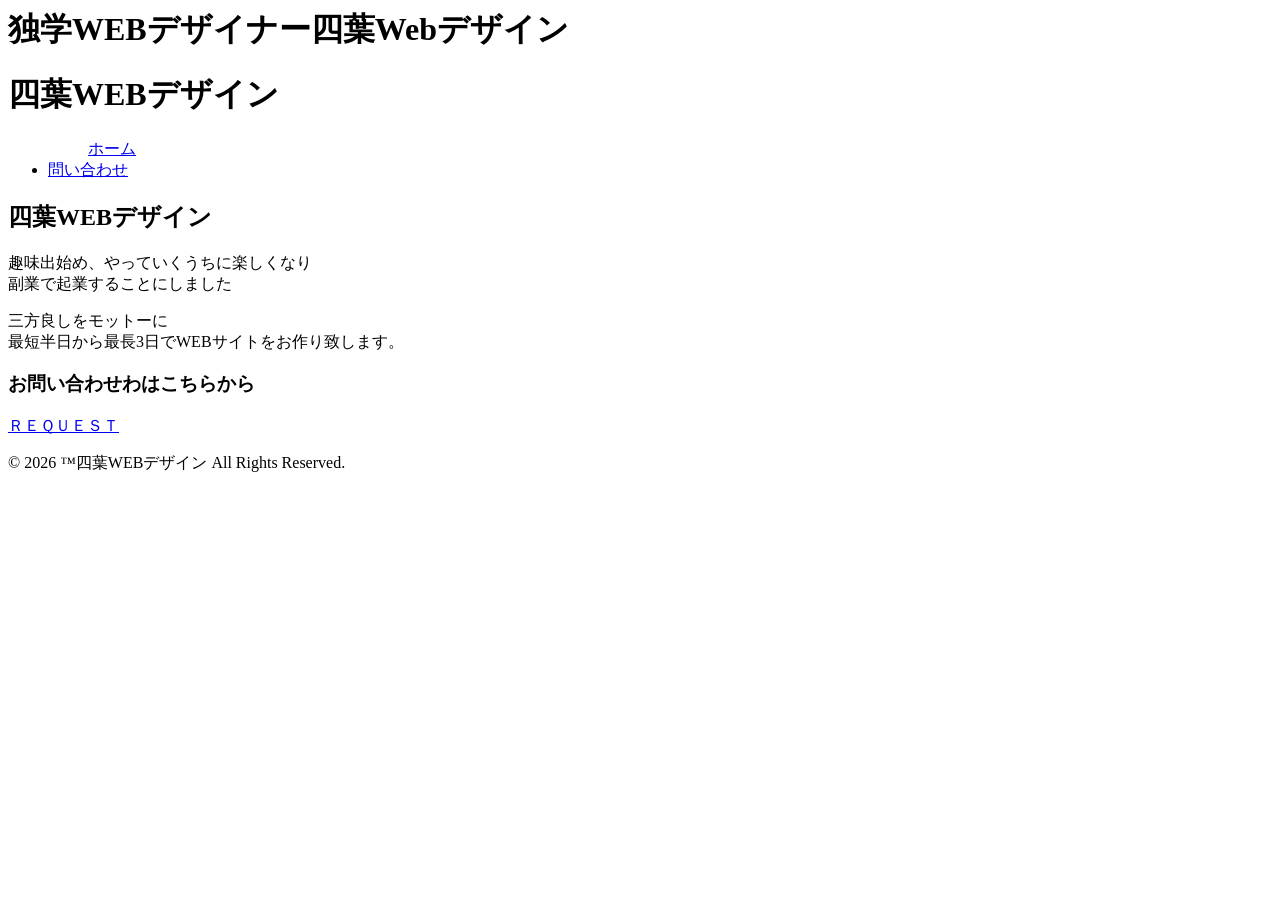
==== index.html @ dd4033c5 "Add initial index.html for 四葉WEBデザイン" ====
<head>
    <meta charset="UTF-8">
    <meta name="viewport" content="width=device-width, initial-scale=1.0">
    <title>四葉WEBデザイン</title>
    <link rel="stylesheet" href="style.css">
</head>
<body>

    <header>
        <div class="header-container">
            <h1>
              独学WEBデザイナー四葉Webデザイン
            </h1>

            <h1>四葉WEBデザイン</h1>
            <nav>
                <ul>
                    <ul><a href="webindex.html">ホーム</a></ul>
                    <li><a href="info.html">問い合わせ</a></li>
                </ul>
            </nav>
        </div>
    </header>

    <main>
        <section class="hero">
            <h2>四葉WEBデザイン</h2>
            <p>趣味出始め、やっていくうちに楽しくなり<br>副業で起業することにしました</p>
            <p>三方良しをモットーに<br>最短半日から最長3日でWEBサイトをお作り致します。</p>
        </section>

        <section class="info">
            <div class="card">
            <h3>お問い合わせわはこちらから</h3>
            <a href="info.html" class="btn">ＲＥＱＵＥＳＴ</a>
        </section>

    </main>
  <footer>
        <p>&copy; 2026 ™四葉WEBデザイン All Rights Reserved.</p>
    </footer>

</body>
</html>
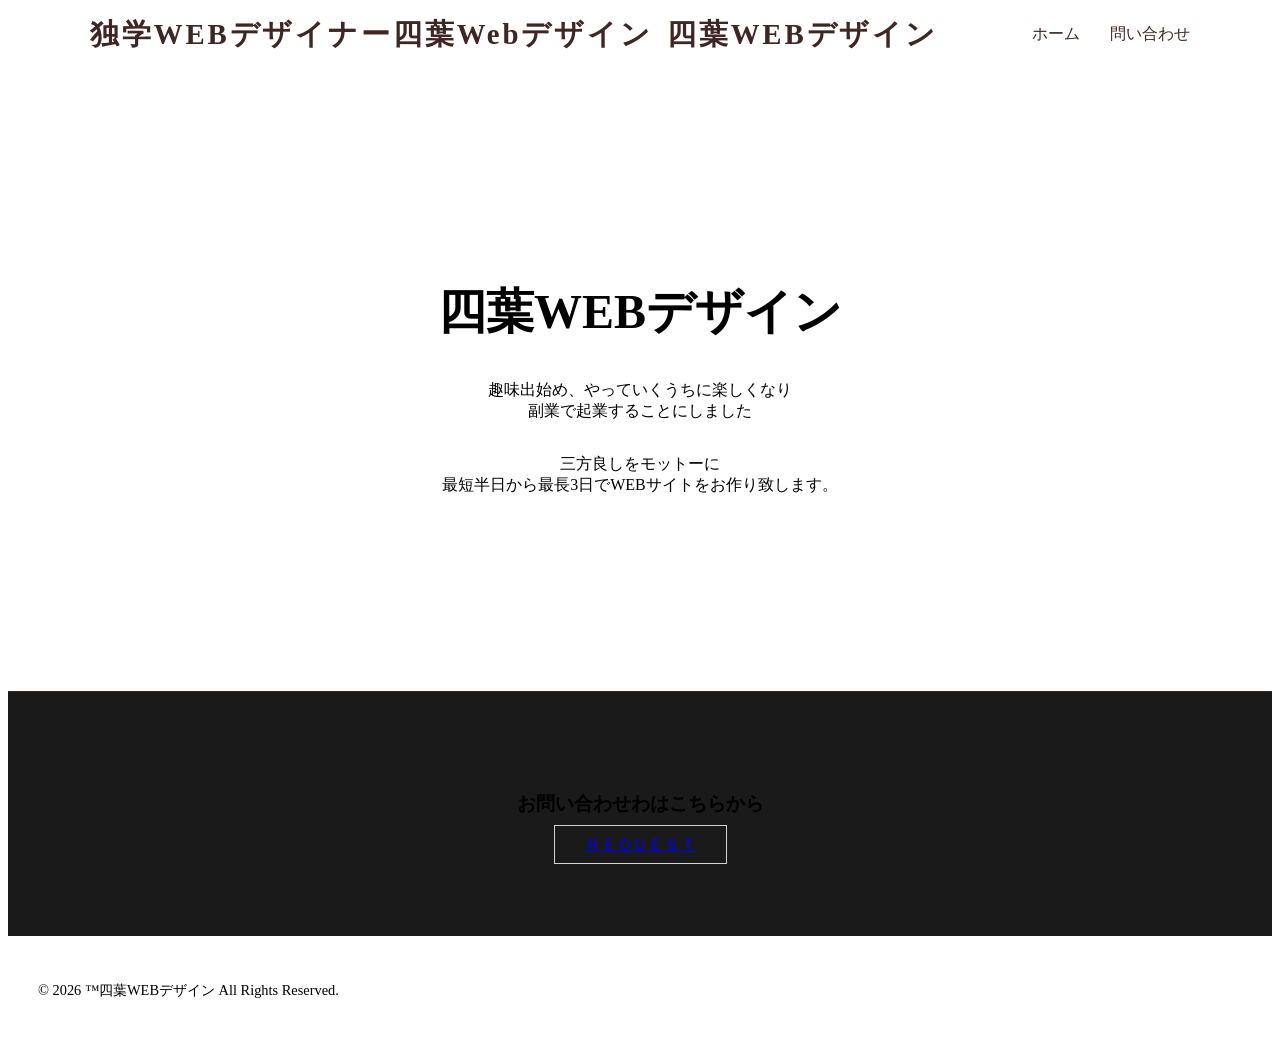
==== commit 7efd6555: "Add Google site verification meta tag" ====
--- a/index.html
+++ b/index.html
@@ -4,6 +4,7 @@
     <title>四葉WEBデザイン</title>
     <link rel="stylesheet" href="style.css">
 </head>
+<meta name="google-site-verification" content="JOzaP7iPwBAWSVIGCP9yX0JfMKtTmj_aQgo1M0MzbCc" />
 <body>
 
     <header>
--- a/style.css
+++ b/style.css
@@ -0,0 +1,93 @@
+/* style.css /*
+
+body {
+	margin: 0;
+	padding: 0;
+	background-color: #2b2b2b;　/*　チャコールブラック　*/
+	color: #b2b2b2;           　/*　ライトグレー　*/
+	/*　和の雰囲気を出すため、明朝体系のフォントを優先　*/
+	font-family: "Sawaradi Mincho", "Yu Mincho", "MS PMincho", serif;
+	line-height: 1.8;
+}
+
+header- {
+	background-color: #3e2723; /*　ダークブラウン　*/
+	padding: 1.2rem 0;
+	border-bottom: 1px solid #4e342e;
+}
+
+.header-container{
+	display: flex;
+	justify-content: space-between;
+	align-items: center;
+	max-width: 1100px;
+	margin: 0 auto;
+	padding: 0 30px;
+}
+
+header h1{
+	margin: 0;
+	font-size: 1.8rem;
+	letter-spacing: 0.1em;
+    color: #3e2723;
+}
+
+nav ul {
+	list-style: none;
+	display: flex;
+	gap: 30px
+}
+
+nav a {
+	text-decoration: none;
+	color: #3e2723;
+    font: 500;
+}
+/*　ヒーローエリア　*/
+.hero {
+	height: 70vh;
+	display: flex;
+	flex-direction: column;
+	justify-content: center;
+	align-items: center;
+	text-align: center;
+}
+
+.hero h2 {
+	font-size: 3rem;
+	margin-bottom: 20px;
+}
+
+/*　作成依頼　*/
+.info {
+	background-color: 1a1a1a;
+	padding: 80px 20px;
+	text-align: center;
+	border-top: 1px solid #3e2723;
+}
+
+.btn {
+	border: 1px solid #d3d3d3;
+	color: #0000ff;
+	padding: 10px  30px;
+}
+
+footer {
+	text-aligon: center;
+	padding: 30px;
+	font-size: 0.9rem;
+}
+
+/*　お問い合わせフォーム全体を中央寄せに設定　*/
+.contact-box {
+	width: 100%; /*横枠いっぱいに広がる準備　*/
+	max-width: 1100px;　/* フォームが広がりすぎないように制限　 */
+	margin: 0 auto; /* 左右余白自動化して中央寄せ  */
+　　text-align: left; /* 中の文字は左揃えを */
+}
+/* 入力欄（input）やボタンを奇麗に整えるための追加設定 */
+.contact-box input,
+contact-box textarea {
+	width: 100%; /* 箱の幅いっぱいに広げる */
+    box-sizing: border-box; /* 枠線を含めて幅を計算する */
+}
